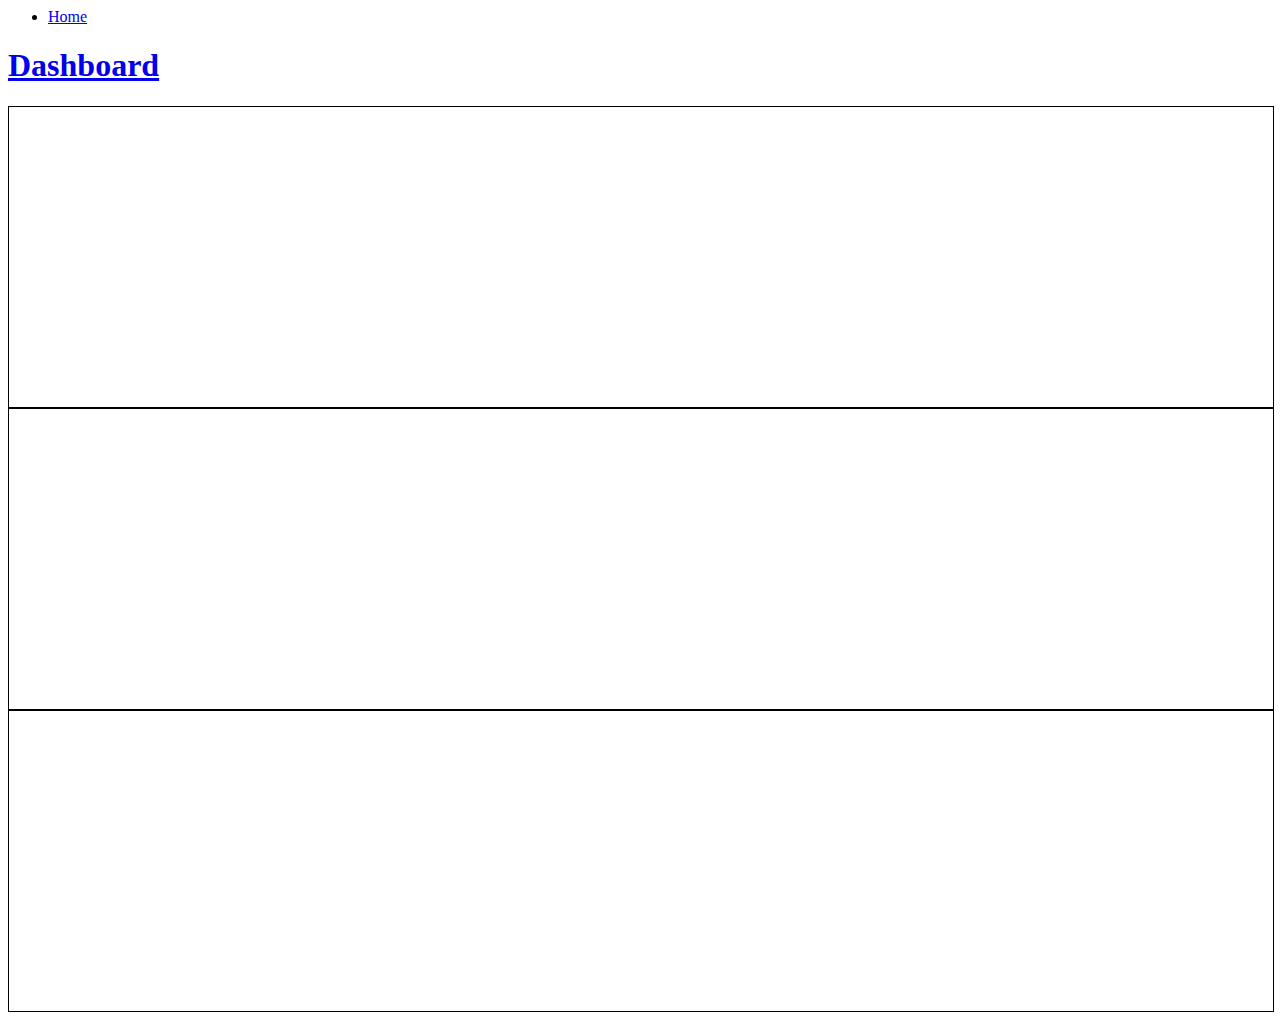
==== dashboard.html @ 8ee79dfc "Create dashboard.html" ====
<html>
<head>
<title>Dashboard</title>
<ul>
<li><a href=index.html>Home</li>
</ul>
</head>
<body>
<h1>Dashboard</h1>
<iframe src="https://padlet.com/215365/vraf24aokj4vk1xt" width="100%" height="300" style="border:1px solid black;"></iframe>
<iframe src="https://hangouts.google.com" width="100%" height="300" style="border:1px solid black;"></iframe>
<iframe src="https://dentrite.me" width="100%" height="300" style="border:1px solid black;"></iframe>
</body>
</html>
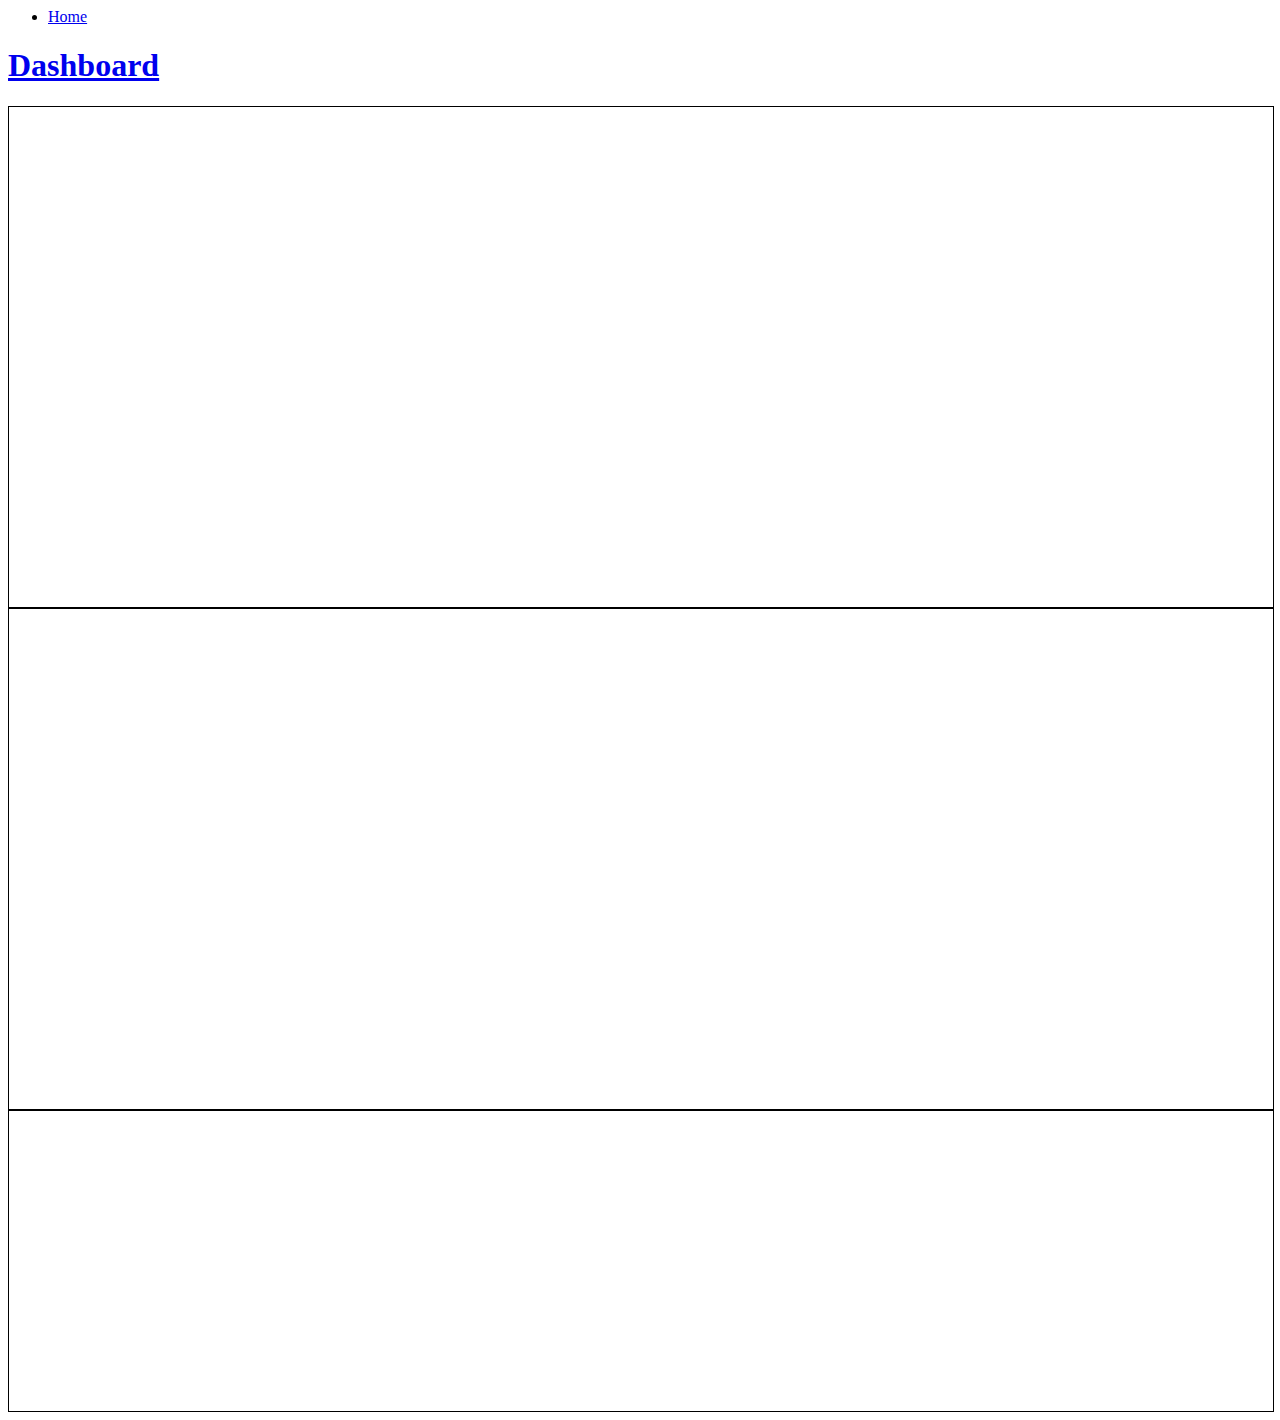
==== commit 0e9f5c0b: "Update dashboard.html" ====
--- a/dashboard.html
+++ b/dashboard.html
@@ -7,8 +7,8 @@
 </head>
 <body>
 <h1>Dashboard</h1>
-<iframe src="https://padlet.com/215365/vraf24aokj4vk1xt" width="100%" height="300" style="border:1px solid black;"></iframe>
-<iframe src="https://hangouts.google.com" width="100%" height="300" style="border:1px solid black;"></iframe>
+<iframe src="https://padlet.com/215365/vraf24aokj4vk1xt" width="100%" height="500" style="border:1px solid black;"></iframe>
+<iframe src="https://hangouts.google.com" width="100%" height="500" style="border:1px solid black;"></iframe>
 <iframe src="https://dentrite.me" width="100%" height="300" style="border:1px solid black;"></iframe>
 </body>
 </html>
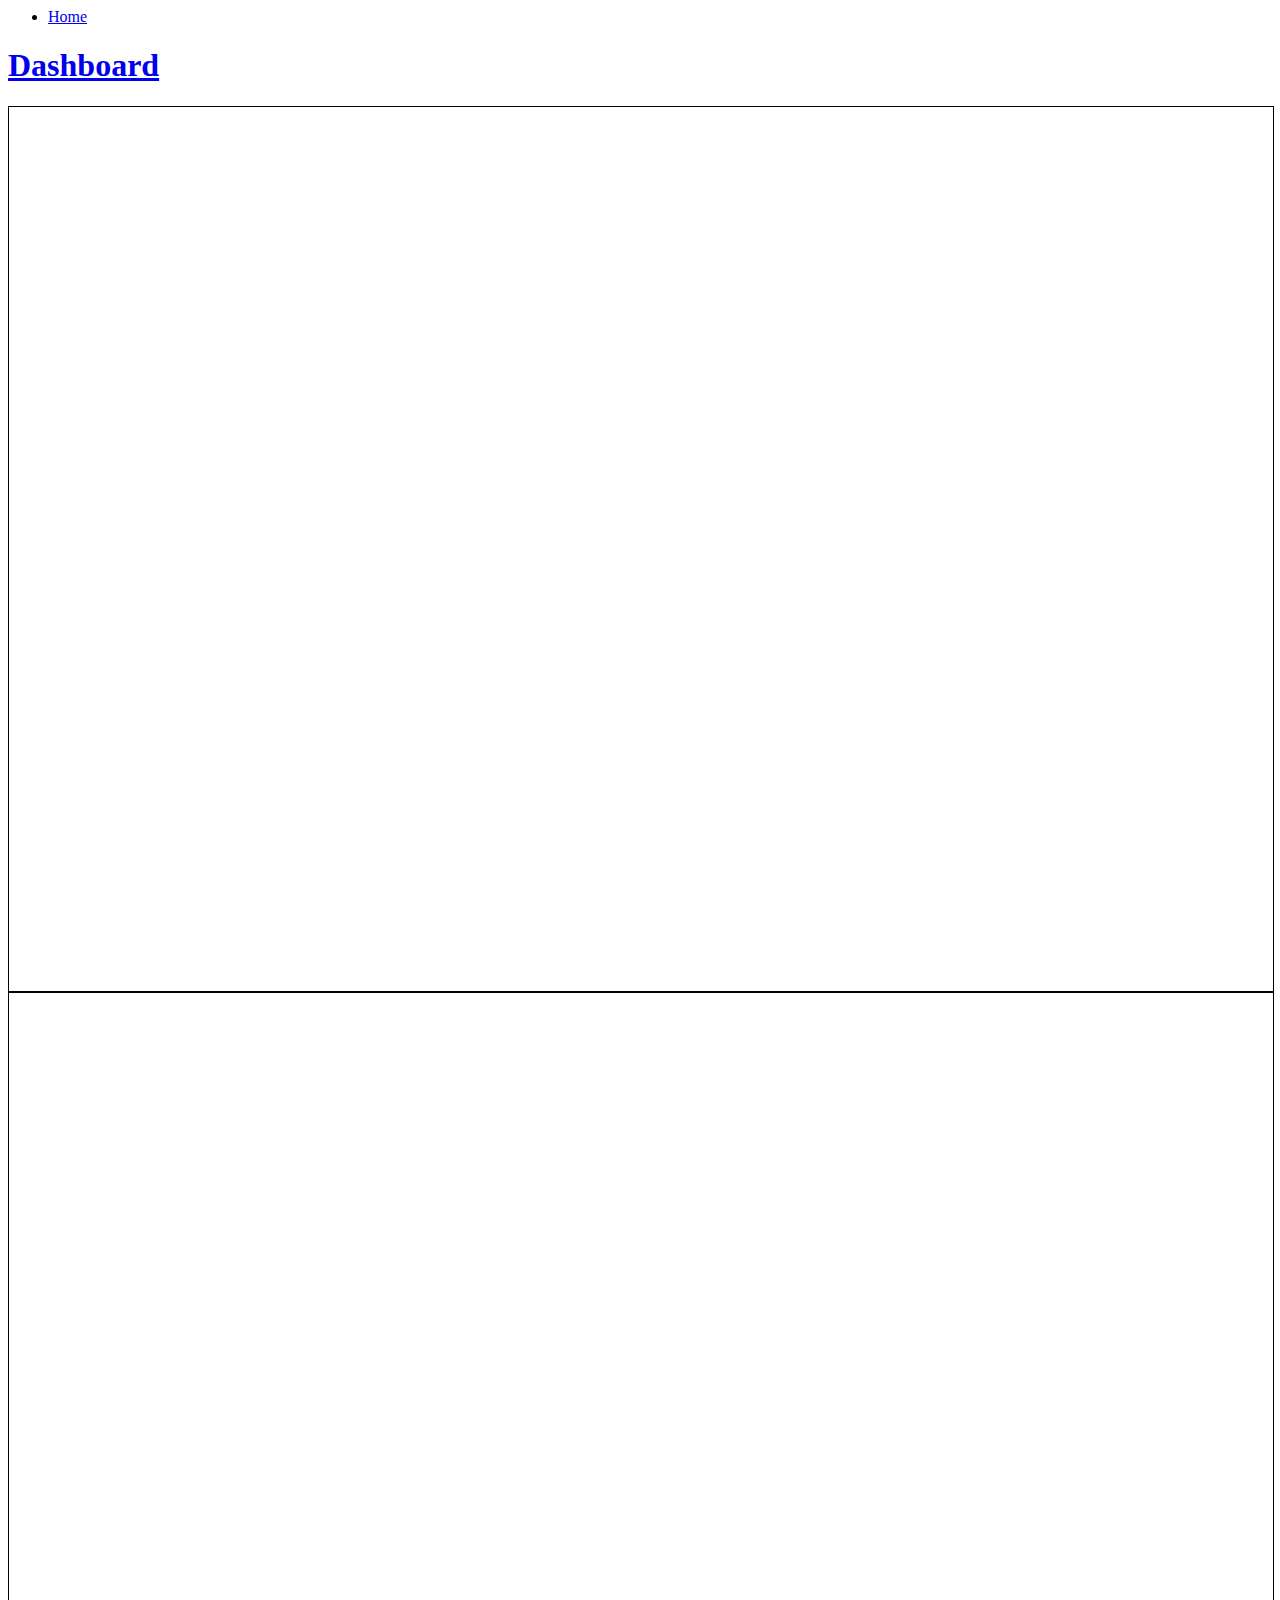
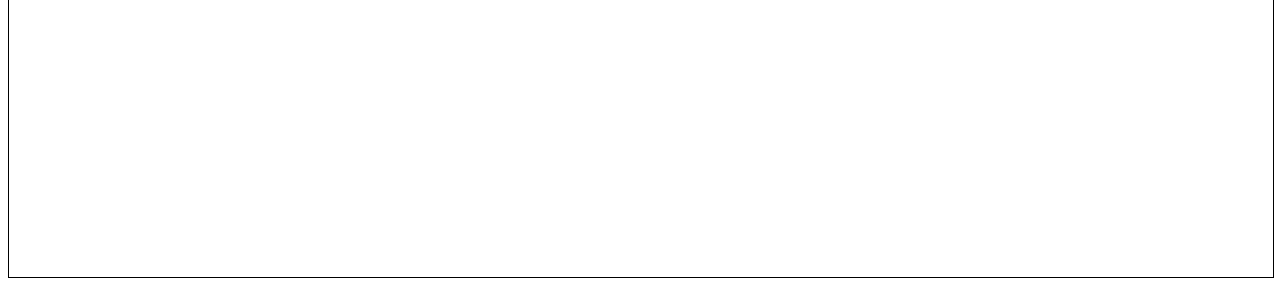
==== commit 0dd2f9a3: "Update dashboard.html" ====
--- a/dashboard.html
+++ b/dashboard.html
@@ -7,8 +7,7 @@
 </head>
 <body>
 <h1>Dashboard</h1>
-<iframe src="https://padlet.com/215365/vraf24aokj4vk1xt" width="100%" height="500" style="border:1px solid black;"></iframe>
-<iframe src="https://hangouts.google.com" width="100%" height="500" style="border:1px solid black;"></iframe>
-<iframe src="https://dentrite.me" width="100%" height="300" style="border:1px solid black;"></iframe>
+<iframe src="https://padlet.com/215365/vraf24aokj4vk1xt" width="100%" height="100%" style="border:1px solid black;"></iframe>
+<iframe src="https://hangouts.google.com" width="100%" height="100%" style="border:1px solid black;"></iframe>
 </body>
 </html>
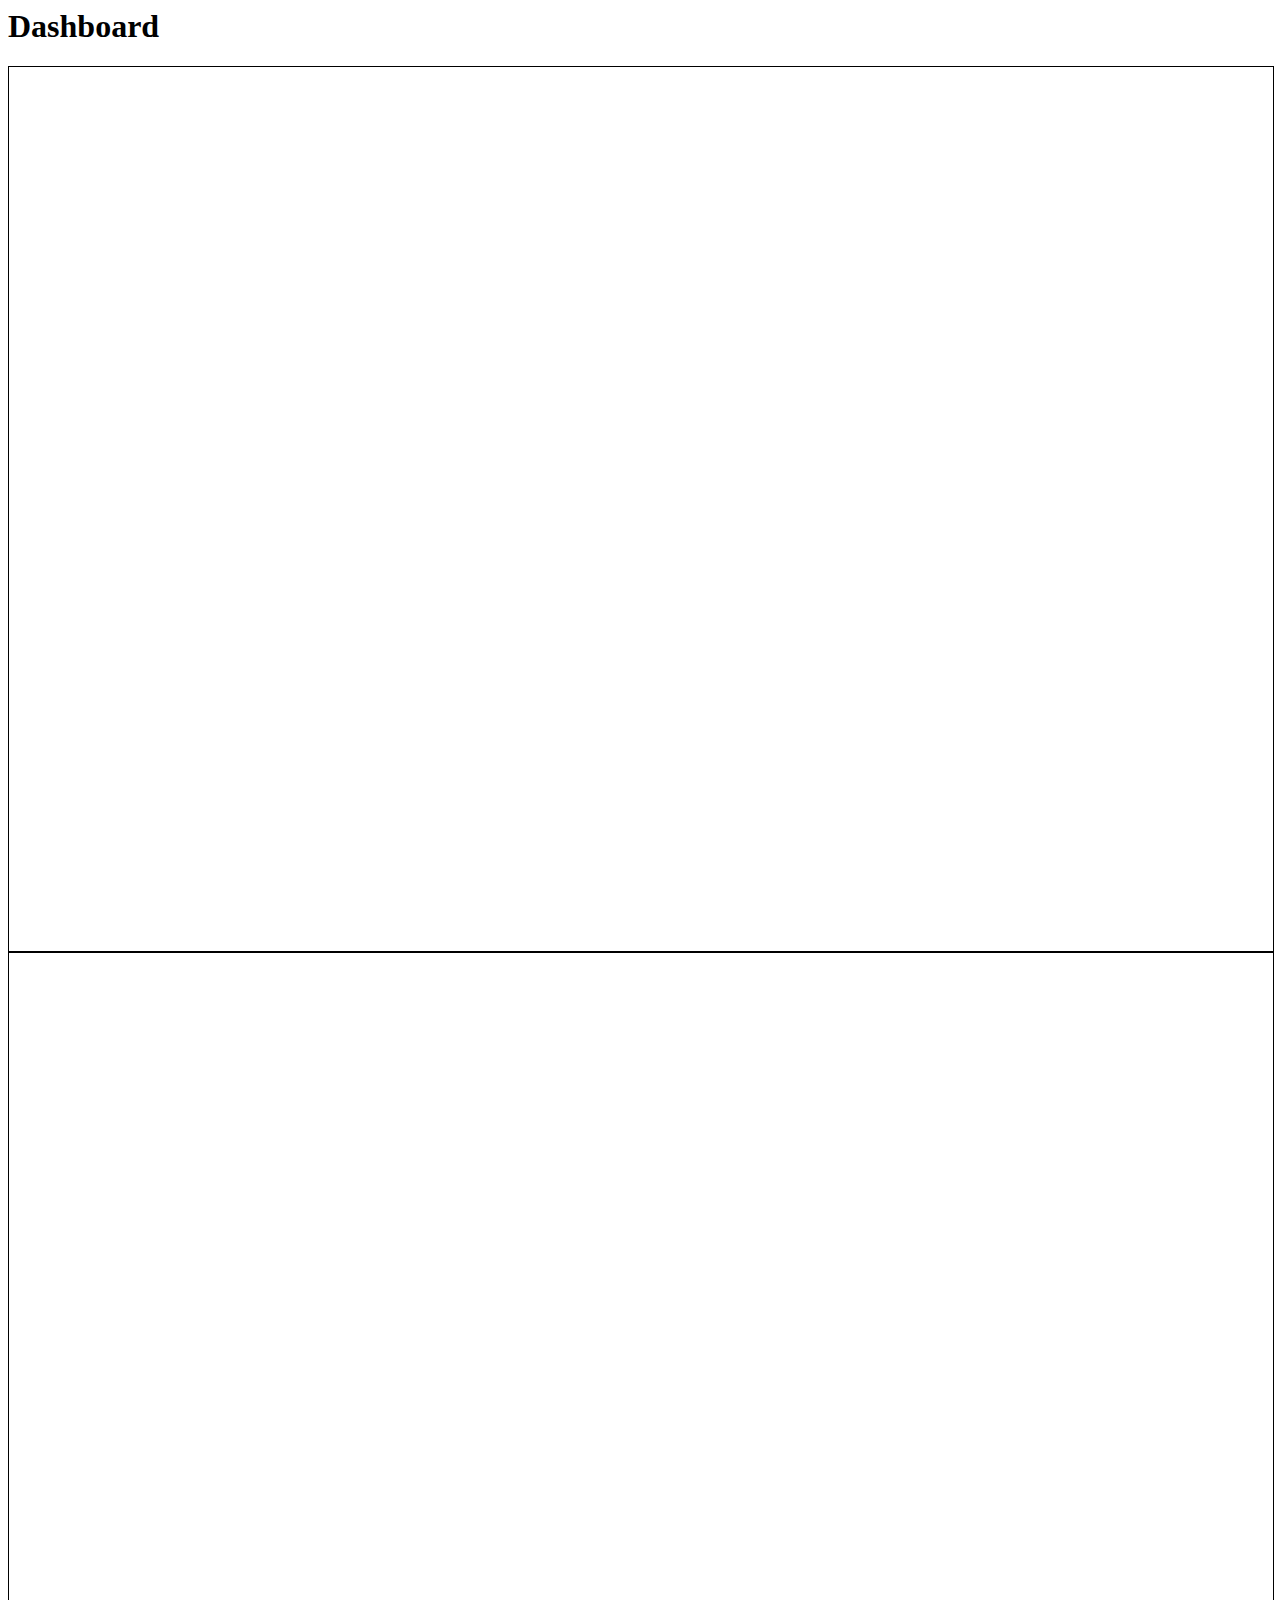
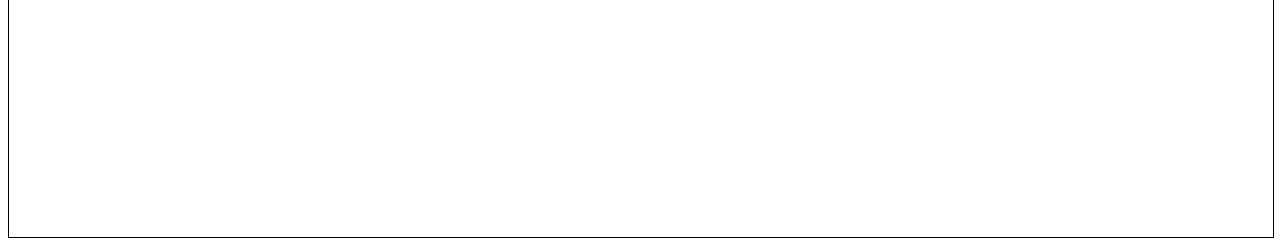
==== commit 5d5c8770: "Update dashboard.html" ====
--- a/dashboard.html
+++ b/dashboard.html
@@ -1,9 +1,6 @@
 <html>
 <head>
 <title>Dashboard</title>
-<ul>
-<li><a href=index.html>Home</li>
-</ul>
 </head>
 <body>
 <h1>Dashboard</h1>
